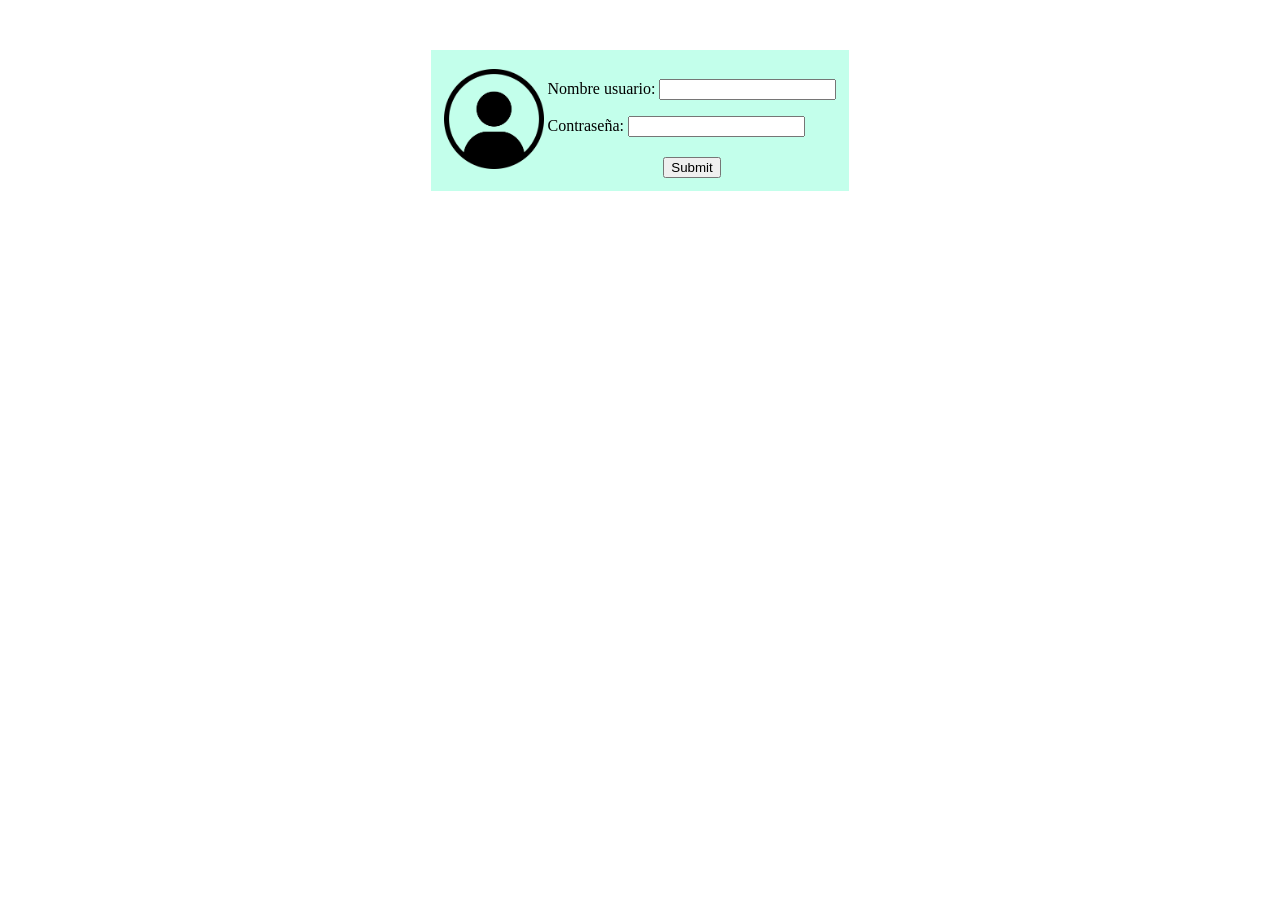
==== Login/src/main/webapp/Login.html @ d5e72351 "First commit" ====
<!DOCTYPE html>
<html>
<head>
<meta charset="ISO-8859-1">
<title>Insert title here</title>
<link rel="stylesheet" href="Login.css" type="text/css">
</head>
<body>
	<form action="Login.jsp">
		<div align="center">
			<table  >
				<tr>
					<td align="center" rowspan="2"">
						<img width="100px" height="100px" src="usuario.png.png">
					</td>
					<td>
						<p>Nombre usuario: <input type="text" name="usuario" min="1" max="100"></p>
						<p>Contrase�a: <input type="text" min="1",max="9"></p>
					</td>
					
				</tr>
				<tr align="center">
					<td colspan="2"> <input type="submit" name="Login"> </td>
				</tr>
				
			</table>
			
		</div>
	</form>
</body>
</html>
---- Login/src/main/webapp/Login.css ----
@charset "ISO-8859-1";

div{
	margin-top: 50px
}
table{
	padding: 10px;
	background-color: #C3FFEB
	
}
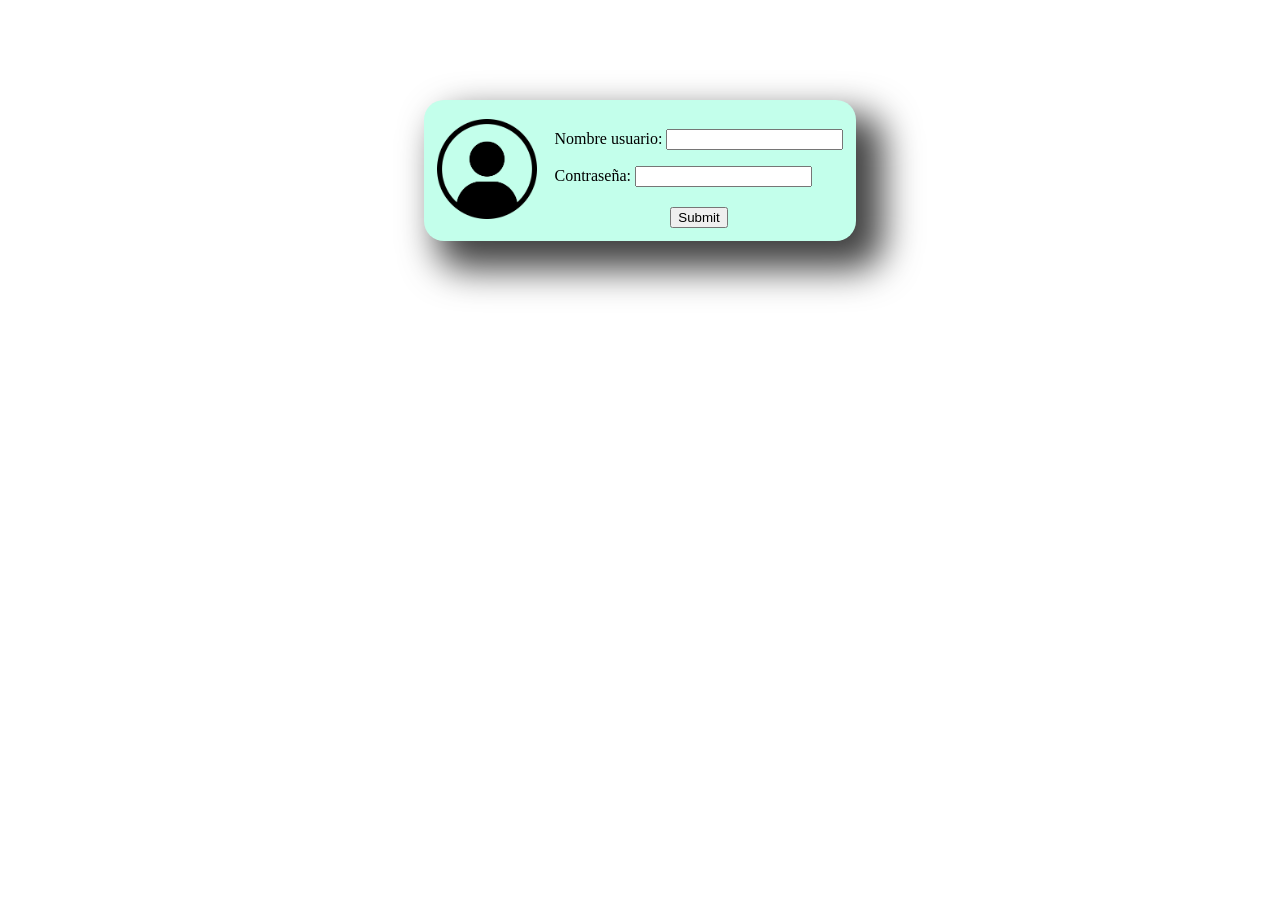
==== commit 42b0e691: "Mejora visual del Login" ====
--- a/Login/src/main/webapp/Login.html
+++ b/Login/src/main/webapp/Login.html
@@ -10,12 +10,12 @@
 		<div align="center">
 			<table  >
 				<tr>
-					<td align="center" rowspan="2"">
+					<td class="img" align="center" rowspan="2">
 						<img width="100px" height="100px" src="usuario.png.png">
 					</td>
 					<td>
-						<p>Nombre usuario: <input type="text" name="usuario" min="1" max="100"></p>
-						<p>Contrase�a: <input type="text" min="1",max="9"></p>
+						<p>Nombre usuario: <input type="text" name="user" min="1" max="100"></p>
+						<p>Contrase�a: <input type="text" min="1"max="9" name="password"></p>
 					</td>
 					
 				</tr>
--- a/Login/src/main/webapp/Login.css
+++ b/Login/src/main/webapp/Login.css
@@ -1,10 +1,20 @@
 @charset "ISO-8859-1";
 
+
+
 div{
-	margin-top: 50px
+	margin-top: 100px
 }
 table{
+	border-radius: 20px;
 	padding: 10px;
-	background-color: #C3FFEB
+	background-color:#C3FFEB;
+	-webkit-box-shadow: 20px 21px 36px 7px rgba(0,0,0,0.75);
+	-moz-box-shadow: 20px 21px 36px 7px rgba(0,0,0,0.75);
+	box-shadow: 20px 21px 36px 7px rgba(0,0,0,0.75);
 	
+}
+
+td.img{
+	padding-right: 15px
 }
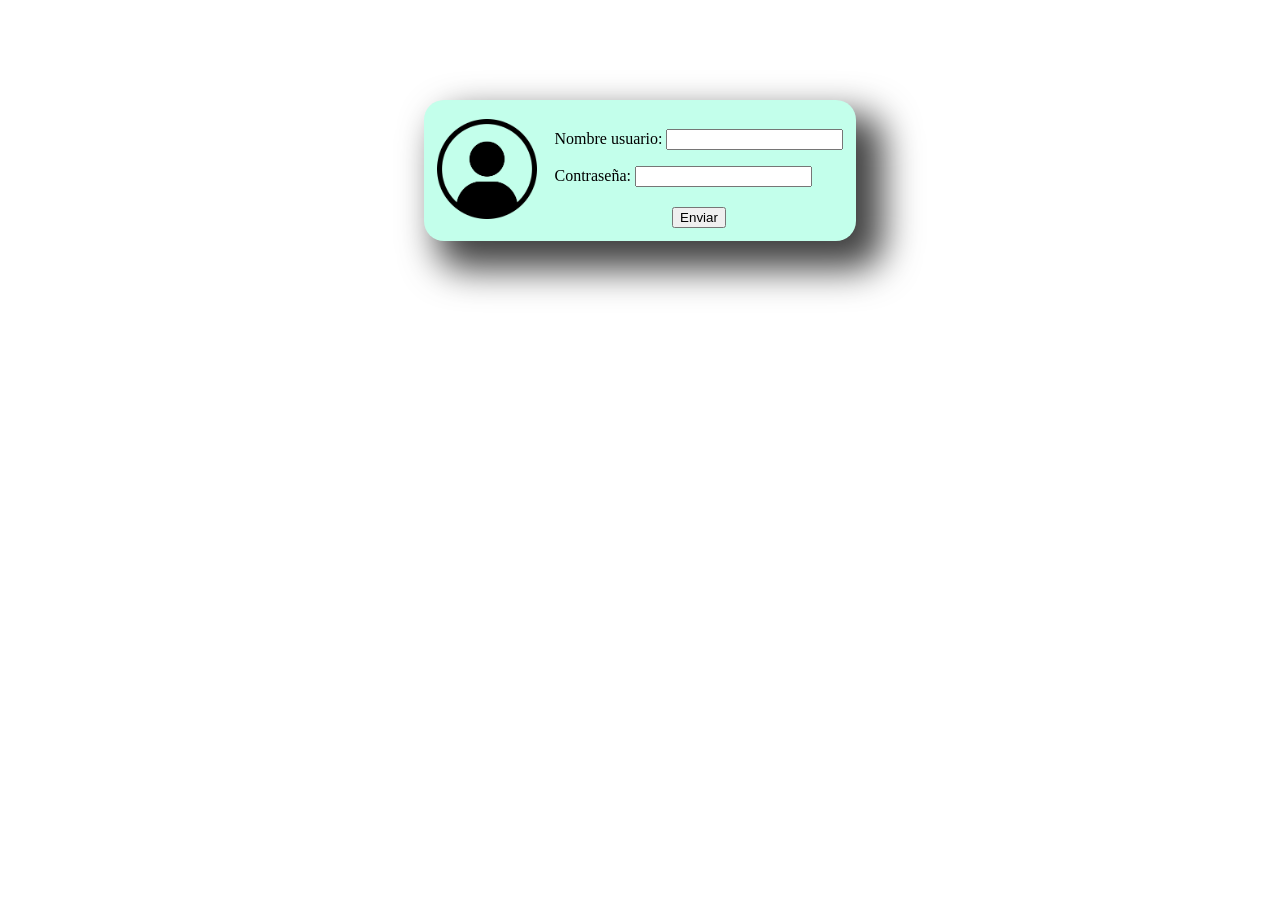
==== commit 323c4e5e: "tanteando" ====
--- a/Login/src/main/webapp/Login.html
+++ b/Login/src/main/webapp/Login.html
@@ -20,7 +20,7 @@
 					
 				</tr>
 				<tr align="center">
-					<td colspan="2"> <input type="submit" name="Login"> </td>
+					<td colspan="2"> <input type="submit" name="Login" value="Enviar"> </td>
 				</tr>
 				
 			</table>
